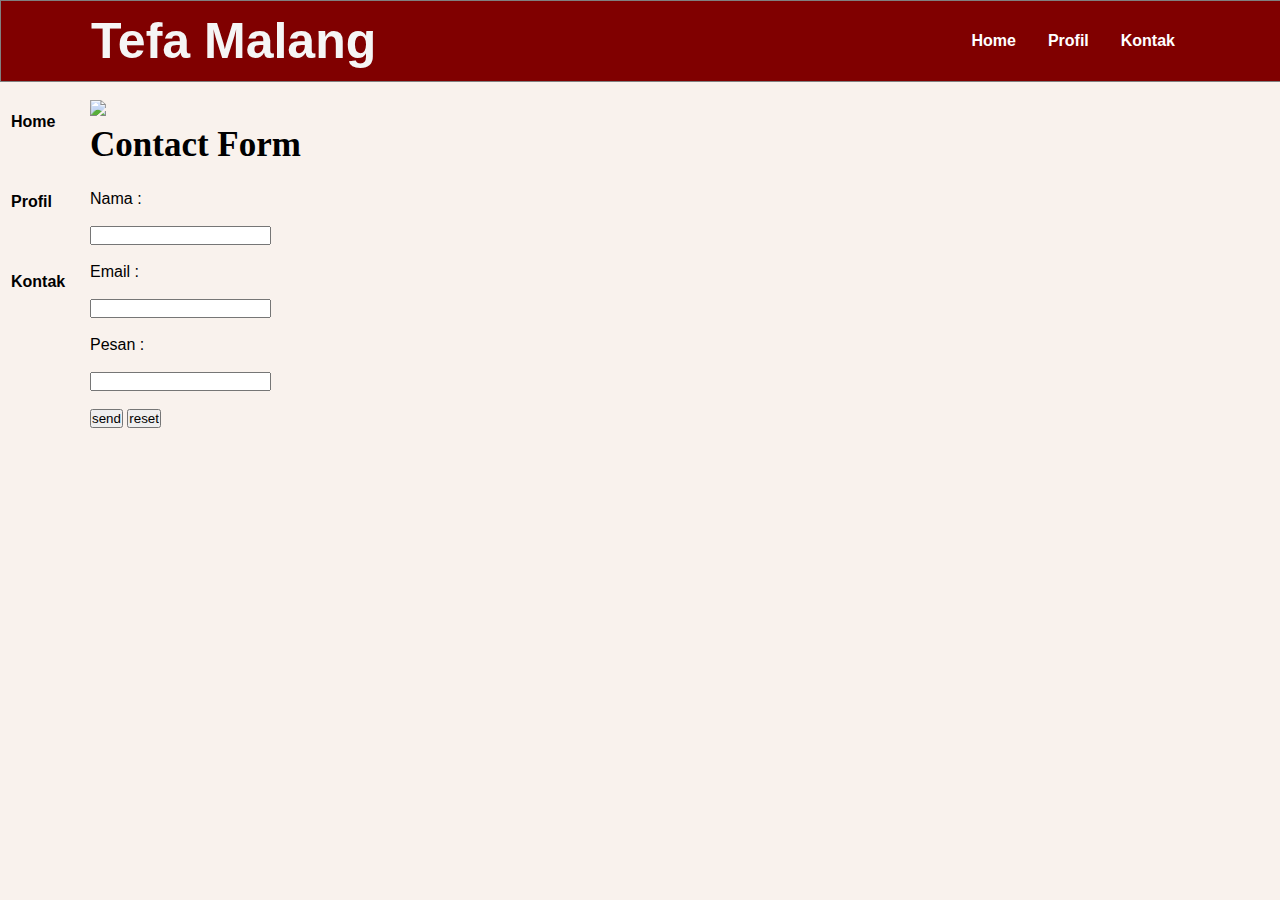
==== kontak.html @ cd1a3374 "web sederhana" ====
<!DOCTYPE html>
<html lang="en">
<head>
    <meta charset="UTF-8">
    <meta http-equiv="X-UA-Compatible" content="IE=edge">
    <meta name="viewport" content="width=device-width, initial-scale=1.0">
    <title>Dasar HTML_TefaMLG</title>
    <link rel="stylesheet"href="style.css">
</head>
<body>
    <nav>
        <div class="wrapper">
            <div class="logo"><a href=''>Tefa Malang</a></div>
            <div class="menu">
                <ul>
                    <li><a href="index.html">Home</a></li>
                    <li><a href="profil.html">Profil</a></li>
                    <li><a href="kontak.html">Kontak</a></li>
                </ul>
            </div>
        </div>
    </p>
    </nav>

    <nav1>
        <div1 class="wrapper1">
            <div1 class="menu1">
                <ul1>
                    <li><a href="index.html">Home</a></li>
                    <li><a href="profil.html">Profil</a></li>
                    <li><a href="kontak.html">Kontak</a></li>
                </ul1>
            </div1>
        </div1>
    </p>
    </nav1>
    <div class="wrapper"> 
        <!--untuk kontak-->
        <section id="kontak">
            <br>
            <img src="https://img.freepik.com/free-vector/code-typing-concept-illustration_114360-3866.jpg?t=st=1655442839~exp=1655443439~hmac=17cfb4db0364c40736ffdc8e9e2bfbf1553e63cfff53a241bd26169819f01aa2&w=1060"/>
            <div class="kolom">
                <h2>Contact Form</h2>
                <form action="">
                    <p>
                        Nama : <br><br>
                        <input type="text" name="nama"/><br><br>
                    </p>
                    Email : <br><br>
                    <input type="email" name="email"/><br><br>
                 </p>
                 Pesan : <br><br>
                 <input type="pesan" name="pesan"/><br><br>
                </p>
                <input type="submit" name="proses" value="send" />
                <input type="reset" name="reset" value="reset" />
            </div>
        </section>
    </div>
</body>
</html>
---- style.css ----
*{
    text-decoration: none;
    margin: 0px;
    padding: 0px;
}

body{
    margin: 0px;
    padding: 0px;
    font-family: 'Open Sans',sans-serif;
    background-color:#F9F2ED;
}

.wrapper{
    width: 1100px;
    margin: auto;
    position: relative;
}

.logo a{
    font-size: 50px;
    font-weight: bold;
    float: left;
    font-family: Arial, Helvetica, sans-serif;
    color: whitesmoke;
}

.menu{
    float: right;
}

nav{
    width: 100%;
    margin: auto;
    display: flex;
    line-height: 80px;
    position: sticky;
    position: -webkit-sticky;
    top: 0;
    background-color: maroon;
    z-index: 1;
    border: 1px solid gray ;
}

nav ul{
    list-style-type: none;
    margin: 0;
    padding: 0;
    overflow: hidden;
}

nav ul li{
    float: left;
}

nav ul li a{
    color: white;
    font-weight: bold;
    text-align: center;
    padding: 0px 16px 0px 16px;
    text-decoration: none;
}

nav ul li a:hover{
    text-decoration: underline;
}

.wrapper1{
    width: 1100px;
    margin-bottom: 50;
    position: absolute;
}

nav1{
    width: 100%;
    margin: left;
    line-height: 80px;
    position: left;
    top: 0;
    z-index: 1;
}

nav1 ul1{
    list-style-type: none;
    margin: 0;
    padding: 0;
    overflow: hidden;
}

nav1 ul1 li a{
    color: black;
    font-weight: bold;
    text-align: left;
    padding: 0px 11px 0px 11px;
    text-decoration: none;
}

nav1 ul1 li a:hover{
    text-decoration: underline;
}

.kolom .deskripsi{
    font-size: 20px;
    font-weight: bold;
    font-family: 'comic sans ms';
    color: black;
}

h2{
    font-family: 'comic sans ms';
    font-weight: 800;
    font-size: 35px;
    margin-bottom: 20px;
    color: black;
    width: 100%;
    line-height: 50px;
}
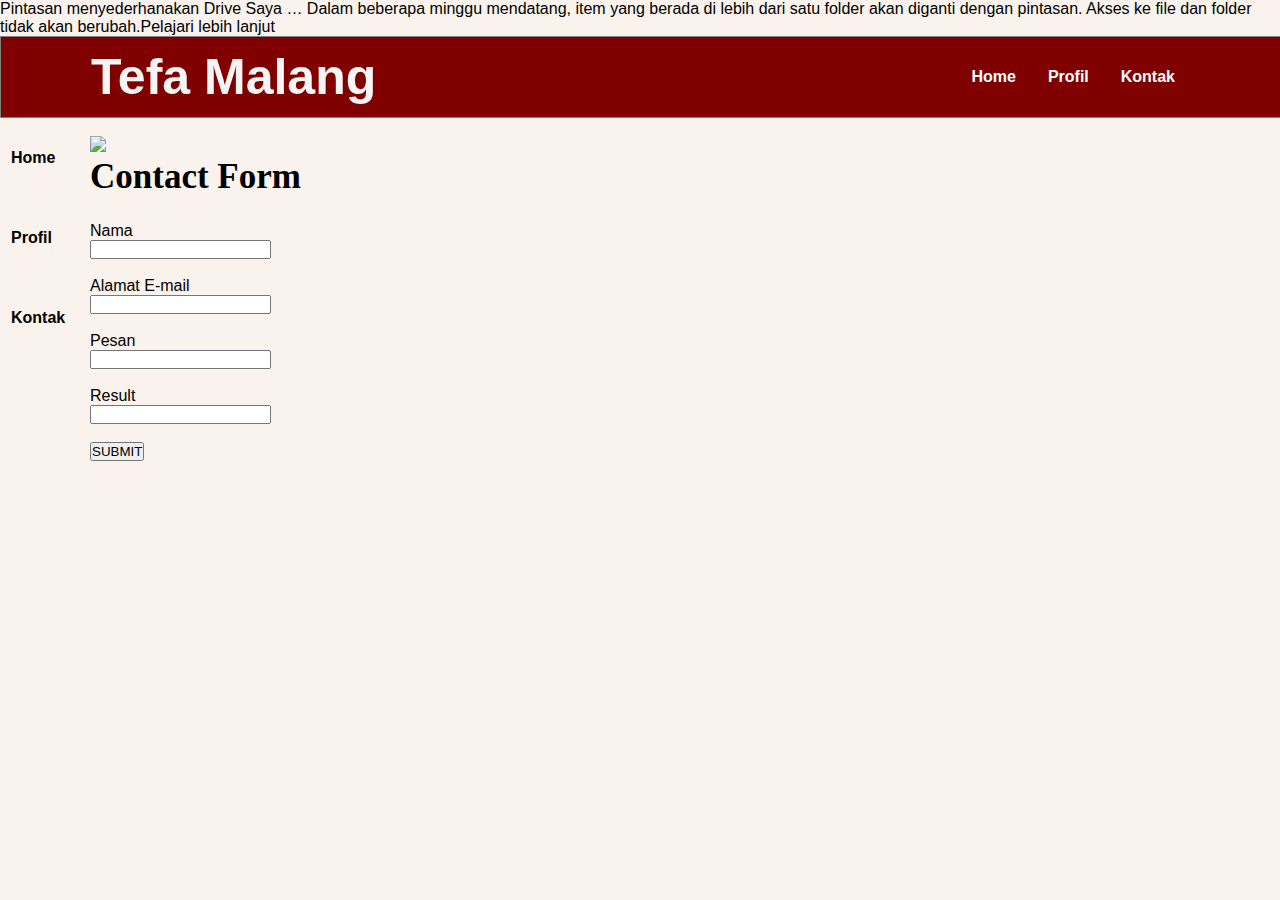
==== commit f9bbefa3: "web" ====
--- a/kontak.html
+++ b/kontak.html
@@ -1,3 +1,5 @@
+Pintasan menyederhanakan Drive Saya … 
+Dalam beberapa minggu mendatang, item yang berada di lebih dari satu folder akan diganti dengan pintasan. Akses ke file dan folder tidak akan berubah.Pelajari lebih lanjut
 <!DOCTYPE html>
 <html lang="en">
 <head>
@@ -6,6 +8,7 @@
     <meta name="viewport" content="width=device-width, initial-scale=1.0">
     <title>Dasar HTML_TefaMLG</title>
     <link rel="stylesheet"href="style.css">
+    <script src="js.js"type="text/javascript"></script>
 </head>
 <body>
     <nav>
@@ -39,23 +42,26 @@
         <section id="kontak">
             <br>
             <img src="https://img.freepik.com/free-vector/code-typing-concept-illustration_114360-3866.jpg?t=st=1655442839~exp=1655443439~hmac=17cfb4db0364c40736ffdc8e9e2bfbf1553e63cfff53a241bd26169819f01aa2&w=1060"/>
-            <div class="kolom">
                 <h2>Contact Form</h2>
-                <form action="">
-                    <p>
-                        Nama : <br><br>
-                        <input type="text" name="nama"/><br><br>
-                    </p>
-                    Email : <br><br>
-                    <input type="email" name="email"/><br><br>
-                 </p>
-                 Pesan : <br><br>
-                 <input type="pesan" name="pesan"/><br><br>
-                </p>
-                <input type="submit" name="proses" value="send" />
-                <input type="reset" name="reset" value="reset" />
-            </div>
-        </section>
-    </div>
+
+    <form>
+        <label for="nama">Nama</label><br>
+        <input type="text" id="nama"><br>
+        <br>
+
+        <label for="email">Alamat E-mail</label><br>
+        <input type="text" id="email"><br>
+        <br>
+
+        <label for="pesan">Pesan</label><br>
+        <input type="text" id="pesan"><br>
+        <br>
+
+        <label for="result">Result</label><br>
+        <input type="text" id="result" readonly><br>
+        <br>
+        <button type="button" onclick="cetak()">SUBMIT</button>
+        
+      </form>    
 </body>
 </html>